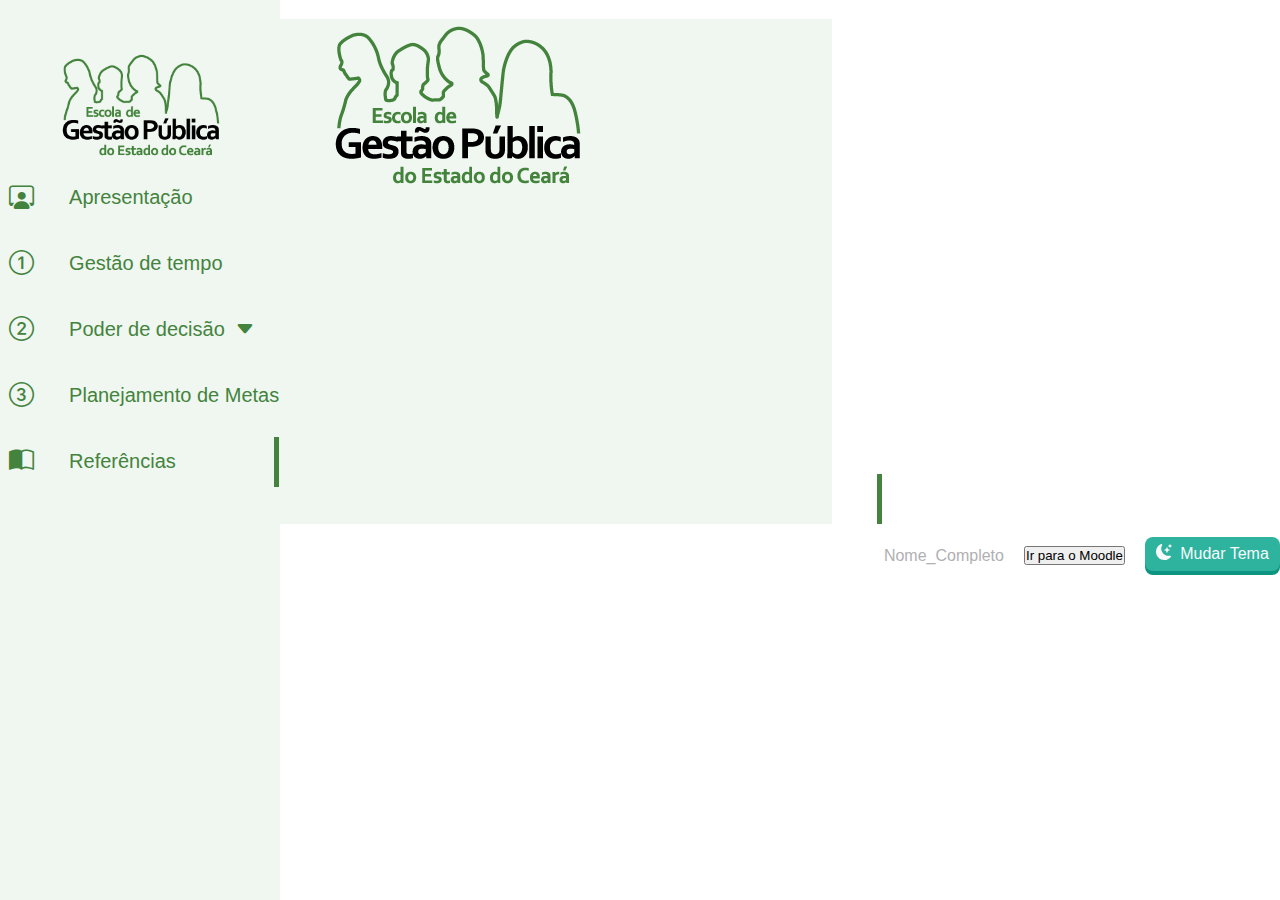
==== referencias.html @ 93b3e072 "Subindo arquivos" ====
<!DOCTYPE html>
<html lang="pt-br">

<head>
    <meta charset="UTF-8">
    <meta name="viewport" content="width=device-width, initial-scale=1.0">
    <!-- CDN DO BOOTSTRAP -->
    <link href="https://cdn.jsdelivr.net/npm/bootstrap@5.3.1/dist/css/bootstrap.min.css" rel="stylesheet"
        integrity="sha384-4bw+/aepP/YC94hEpVNVgiZdgIC5+VKNBQNGCHeKRQN+PtmoHDEXuppvnDJzQIu9" crossorigin="anonymous">
    <script src="https://cdn.jsdelivr.net/npm/bootstrap@5.3.1/dist/js/bootstrap.bundle.min.js"
        integrity="sha384-HwwvtgBNo3bZJJLYd8oVXjrBZt8cqVSpeBNS5n7C8IVInixGAoxmnlMuBnhbgrkm"
        crossorigin="anonymous"></script>
    <!-- Cdn do bootstrap icons -->
    <link rel="stylesheet" href="https://cdn.jsdelivr.net/npm/bootstrap-icons@1.10.5/font/bootstrap-icons.css">
    <!-- link do wow.js -->
    <link rel="stylesheet" href="css/animate.css">
    <!-- nosso css -->
    <link rel="stylesheet" href="css/style.css">
    <!-- link do fonte awesome  -->
    <link rel="stylesheet" href="https://cdnjs.cloudflare.com/ajax/libs/font-awesome/6.4.2/css/all.min.css">
    <!-- link do script -->
    <script src="js/script.js" defer></script>
    <!-- link do scroollrevel -->
    <script src="https://unpkg.com/scrollreveal"></script>
    <!-- Favicon -->
    <link rel="shortcut icon" href="http://ava.egp.ce.gov.br/2018/desv/logo/favicon.png" />

    <title>EGPCE | Gestão do Tempo - Módulo 02</title>
</head>

<body>

    <!-- BUTTON BACK TO TOP (JAMILLE) -->
    <div id="back_to_top">
        <div id="btn_back">
            <i id="icon_up" class="fa-solid fa-arrow-up"></i>
        </div>
    </div>

    <!-- header  -->
    <!-- coloquei um id pra chamar la no js --jayron-- -->
    <!-- parte do header -->
    <header id="navbar">

        <nav class="navbar shadow-sm" id="navmenu">
            <div class="container-fluid">

                <!-- começo feito em bootstrap -->
                <button class="btn" id="btn_menu" type="button" data-bs-toggle="offcanvas"
                    data-bs-target="#offcanvasScrolling" aria-controls="offcanvasScrolling"><i
                        class="fa-solid fa-bars fs-2"></i></button>

                <div class="offcanvas offcanvas-start w-75" data-bs-scroll="true" data-bs-backdrop="false" tabindex="-1"
                    id="offcanvasScrolling" aria-labelledby="offcanvasScrollingLabel">
                    <div class="offcanvas-header">
                        <h5 class="offcanvas-title p-3" id="offcanvasScrollingLabel"><img src="imgs/logoEGP2.png"
                                alt="logo" id="img_logo">
                        </h5>
                        <button type="button" class="btn-close" data-bs-dismiss="offcanvas" aria-label="Close"></button>
                    </div>
                    <div class="offcanvas-body">
                        <!-- fim do bootstrap -->

                        <nav class="menulateral-responsivo">
                            <ul>
                                <li class="menu">
                                    <a href="index.html">
                                        <span class="icon space"><i class="bi bi-person-workspace"></i></span>
                                        <span class="txt">Apresentação</span>
                                    </a>
                                </li>
                                <li class="menu">
                                    <a href="topico01.html">
                                        <span class="icon"><i class="bi bi-1-circle"></i>
                                        </span>
                                        <span class="txt">Gestão de Tempo</span>
                                    </a>
                                </li>

                                <button class="dropdown-btn">
                                    <li class="menu">
                                        <a>
                                            <span class="icon space"><i class="bi bi-2-circle"></i></span>
                                            <span class="txt">Poder de decisão<i
                                                    class="bi bi-caret-down-fill barra-sub"></i></span>
                                        </a>
                                    </li>
                                </button>
                                <div class="dropdown-container" id="spy">
                                    <a href="topico02.html">
                                        <i class="fa-regular fa-pen-to-square circulo"></i>Inicío</a>
                                    <a href="#item1">
                                        <i class="fa-regular fa-pen-to-square circulo"></i>Subtópico</a>

                                </div>

                                <li class="menu">
                                    <a href="topico03.html">
                                        <span class="icon"><i class="bi bi-3-circle"></i></span>
                                        <span class="txt">Planejamento de Metas</span>
                                    </a>
                                </li>
                                <li class="menu">
                                    <a href="referencias.html">
                                        <span class="icon"><i class="bi bi-book-half"></i></span>
                                        <span class="txt">Referências</span>
                                    </a>
                                </li>



                            </ul>
                        </nav>
                    </div>
                </div>

                <a class="navbar-brand"></a>
                <form class="form" role="search">
                    <a class="nav-link active nonedec me-3" aria-current="page" href="#">Nome_Completo</a>
                    <button type="button" class="btn btn-outline-success">Ir para o Moodle</button>

                    <!--BOTÃO MODO ESCURO (JAMILLE)-->
                    <div id="btn_tema">
                        <div id="icone"></div>
                        <!-- <i class="fa-solid fa-sun" style="color: #ffffff;"></i> -->
                        <div id="txtBtn"> Mudar Tema</div>
                    </div>

                </form>
            </div>
        </nav>

    </header>

    <!-- menu lateral começa aqui -->
    <nav class="menulateral shadow-lg">
        <div class="btn-expandir">
            <img src="imgs/logoEGP2.png" alt="logo" id="logo">
        </div>
        <ul>
            <li class="menu">
                <a href="index.html">
                    <span class="icon "><i class="bi bi-person-workspace"></i></span>
                    <span class="txt">Apresentação</span>
                </a>
            </li>

            <li class="menu">
                <a href="topico01.html">
                    <span class="icon "><i class="bi bi-1-circle"></i>
                    </span>
                    <span class="txt">Gestão de tempo</i></span>
                </a>
            </li>


            <button class="dropdown-btn">
                <li class="menu">
                    <a>
                        <span class="icon space"><i class="bi bi-2-circle"></i></span>
                        <span class="txt">Poder de decisão<i class="bi bi-caret-down-fill barra-sub"></i></span>
                    </a>
                </li>
            </button>
            <div class="dropdown-container" id="spy">
                <a href="topico02.html">
                    <i class="fa-regular fa-pen-to-square circulo"></i>Inicío</a>
                <a href="#item1">
                    <i class="fa-regular fa-pen-to-square circulo"></i>Subtópico</a>


            </div>

            <li class="menu">
                <a href="topico03.html">
                    <span class="icon"><i class="bi bi-3-circle"></i></span>
                    <span class="txt">Planejamento de Metas</span>
                </a>
            </li>
            <li class="menu">
                <a href="referencias.html">
                    <span class="icon"><i class="bi bi-book-half"></i></span>
                    <span class="txt">Referências</span>
                </a>
            </li>



        </ul>
    </nav>
    <!--  fim do código do menu lateral-->

    <!-- CONTEUDO INICIO -->
    <div class="all-conteudo">
        <section>
            <div class="main-content container-fluid Texto">
                <div class="row">
                    <!-- Begin row -->
                    <div class="col-md-1"></div>
                    <div class="col-md-10 col-sm-8 container-fluid">

                        <div class="page-title">

                            <h2 class="Titulo">REFERÊNCIAS</h2>

                            <br>

                            <p class="Texto"> <i class="bi bi-journals"></i> ALLEN, Steve. <strong>strong Aprenda como
                                    Einstein.</strong> 2017.

                            <p class="Texto"> <i class="bi bi-journals"></i> JONES, Ryan. <strong>Produtividade para
                                    Procrastinadores.</strong> Editora
                                Amazon, 2020.</p>

                            <p class="Texto"> <i class="bi bi-journals"></i> LAWRENCE, Steven. <strong>O poder da
                                    execução
                                    de metas.</strong> 2019.</p>

                            <p class="Texto"> <i class="bi bi-journals"></i> MOURA, Jaqueline. <strong>O poder do
                                    Não.</strong> Editora Ristretto, 2021.
                            </p>

                            <p class="Texto"><i class="bi bi-journals"></i> RIBEIRO, Haroldo. <strong> A Bíblia do 5S,
                                    da
                                    implantação à excelência:
                                    conheça a metodologia que levou empresas no Brasil a serem benchmarking mundiais em
                                    5S.</strong> Casa da Qualidade, 2006.</p>
                            <br><br>

                            <div class="border border-success m-4 p-4 text-rounded rounded rounded-lg">
                                <h5 id="txt_referencias">Pronto, <strong>Nome_completo</strong> agora você já pode fazer
                                    a
                                    avaliação do curso
                                    <strong>Gestão do Tempo</strong> Módulo 01 abaixo, Boa Sorte!
                                </h5>
                            </div>
                            <br><br>

                            <!-- Botões de navegação -->
                            <div class="text-center">
                                <a href="modulo03.html" class="btn btn-outline-success" role="button"
                                    aria-pressed="true">
                                    <i class="fa-solid fa-chevron-left"></i> Voltar </a>
                                <a href="modulo01.html" class="btn btn-outline-success" role="button"
                                    aria-pressed="true">Realizar a Atividade Avaliativa <i
                                        class="fa-solid fa-chevron-right"></i></a>
                            </div>

                            <footer>
                                <hr>
                                <div class="text-center">
                                    <p class="text">2023 EGPCE | Escola de Gestão Pública do Estado do Ceará</p>
                                    <img class="img-fluid" style="max-width: 200px;"
                                        src="https://www.egp.ce.gov.br/wp-content/uploads/sites/8/2021/06/seplag-cinza.png"
                                        alt="Logo Seplag">
                                </div>
                            </footer>

                            <div id="progress-bar"></div>
                        </div>
                    </div>
                </div>
            </div>
        </section>
    </div>



</body>

</html>
---- css/style.css ----
/* font relawey (para os conteúdos de textos dos parágrafos)  */
@import url('https://fonts.googleapis.com/css2?family=Raleway:wght@300&display=swap');

/* estilo do menu lateral (feito pelo audi) */


:root {
    --CormenuLateral: #EFF7F0;
    --CorPreto: black;
    --CorBranca: white;
    --CorVerdeClaro: #44833D;
    --CorCinzaEscuro: #b0b0b1;
    --CorCinzaMaisClaro: #ccc;
    --CorLaranjaClaroParaFonteDosaccordion: #664d03;
    /* cores do estado */


    /* modo escuro */
    --color-light-50: #f8fafc;
    --color-dark-50: #797984;
    --color-dark-100: #29292B;
    --color-dark-900: #231F20;
    --color-green: #44833D;
    --color-ciano: #2db39e;
    --color-ciano2: rgb(14, 149, 129);

    /* modo escuro - accordion*/
    --RoxoEscuroImportante: #6022AF;
    --RoxoClaroImportante: #E7D7F5;

    --VermelhoEscuroFiqueAtento: #570000;
    --VermelhoClaroFiqueAtento: #FAD3D3;

    --VerdeEscuroReflita: #123901;
    --VerdeClaroReflita: #C2D4BB;

    --RosaEscuroExemplo: #96005C;
    --RosaClaroExemplo: #FFCCEB;

    --AzulEscuroSaibaMais: #022492;
    --AzulClaroSaibaMais: #C6CAFF;


    /* cor dos accordions */
    --CorAccordionImportante: #f18519;
    --CorAccordionImportanteMaisClaro: #ff7f0033;


    /* cor dos accordions */
    --CorAccordionImportante: #f18519;
    --CorAccordionImportanteMaisClaro: #ff7f0033;
    /* fontes */
    --FonteArial: Arial, Helvetica, sans-serif;
    --FonteRaleway: 'Raleway', sans-serif;
    --FonteVerdana: Verdana, Geneva, Tahoma, sans-serif;
    /*  */
}

* {
    margin: 0;
    padding: 0;
    box-sizing: border-box;
    font-family: Arial, Helvetica, sans-serif;
    transition: 0.1s;
}

body {
    margin: 0;
    background-color: var(--white);
    max-width: 100%; 
    overflow-x: hidden;
}


/* img logo da egp */
#logo {

    width: 60px;
    height: auto;
    margin-bottom: 10px;
    transition: all 0.3s;
}

.menulateral:hover #logo {
    width: 160px;
    height: auto;
    margin-top: 10px;
    margin-left: 3rem;
}

/* fim do estilo da img */

.menulateral {
    width: 80px;
    height: 100%;
    background-color: #EFF7F0;
    padding: 40px 0px 40px 1%;
    position: fixed;
    top: 0;
    left: 0;

    overflow: hidden;

    transition: 0.1s;
    z-index: 999;


}


/* aqui eu defini algumas propriedades que "ajudam" o header a ficar animado --jayron-- */

#navbar {
    position: fixed;
    top: 0;
    width: 100%;
    box-sizing: border-box;
    background-color: #ffffff;
    z-index: 4;
    /* box-shadow: 0px 0px 5px 0px rgba(0, 0, 0, 0.39); */
}

/* até aqui \o/ --jayron-- */

ul {
    /* height: 100%; */
    list-style: none;

}

[data-theme="dark"] ul li.menu a {
    color: var(--color-light-50);
}

ul li.menu a {
    color: #44833D;
    text-decoration: none;
    font-size: 20px;
    padding: 20px 0%;
    display: flex;
    align-items: center;
    margin-bottom: 1rem;
    cursor: pointer;
    transition: 0.4s;
    height: 50px;
    width: 100%;
}
 .menulateral ul{
    padding-left: 0px !important;
    width: 105% !important;
    position: relative;
    right: 5.2%;
    
 }


ul li.menu a .txt {
    margin-left: 2.2rem;
}

ul li.menu a {
   padding-left: 20px;
}

ul li.menu a .icon>i {
    font-size: 25px;
    margin-left: -10px;
}

ul li.menu a:hover {
    color: #ffff;
    background-color: #1a9c60;
    
}


[data-theme="dark"] ul li.menu a:hover {
    background-color: #3be3e2;
  }

    /* (transition) no CONTEÚDO PRINCIPAL  */
.all-conteudo{
    transition: 0.5s;
}
.menulateral:hover~.all-conteudo{
    margin-left:100px ;
}

.menulateral:hover {
    width: 280px;
    z-index: 6;
}


/* ESTILO DO MENU RESPONSIVO */

.offcanvas{
    max-width: 65%;
    padding-left: 0 !important;
        margin-left: 0 !important;
        background-color: var(--CormenuLateral);
}

/* LOGO EGP RESPONSIVO */

.offcanvas-header h5 > img{

    position: relative;
    left: 40%;
}

/* ESTILO BOTÃO FECHAR */
 .offcanvas-header > .btn-close{
    position: relative;
    bottom: 30%;
    color: #198754 !important;

}


/* MENU LATERAL RESPONSIVO CONTEÚDO */
.offcanvas-body > .menulateral-responsivo > ul{
        width: 112% !important;
        padding-left: 1px !important;
        margin-left: 0 !important;
        position: relative;
        right: 6%;
}


.dropdown-btn {
    text-decoration: none;
    color: #44833D;
    display: block;
    border: none;
    background: none;
    width: 100%;
    cursor: pointer;
    outline: none;
  }
  .dropdown-btn:hover{
    color: #ffffff;
  }
  .dropdown-container {
    display: none;
  }
  .dropdown-container a{
    display: flex;
    justify-content: flex-start;
    text-decoration: none;
    color: #44833D;
    width: 100%;
    font-size: 20px;
    margin-bottom: 0.7rem;
    cursor: pointer;
    position: relative;
    left: 35%;
  }
  [data-theme="dark"] .dropdown-container a{
    color: white;
  }
  .dropdown-container a:hover{
    margin-left: 10px;
  }
  .circulo{
    margin-right: 45px;
    margin-left: -15px;
  }

  .barra-sub{
    margin-left: 10px;

  }


[data-theme="dark"] ul li.menu a:hover {
    color: rgb(0, 0, 0);
}






ul li.menu a.ativo {
    border-right: 5px solid #44833D;
}

[data-theme="dark"] ul li.menu a.ativo {
    border-right: 5px solid #1ab6b6;
}




[data-theme="dark"] .dropdown-toggle {
    color: white;
}

[data-theme="dark"] .dropdown-toggle:hover {
    color: rgb(192, 185, 185);
}





/* fim do estilo do menu lateral */
/* estilos gerais */

[data-theme="dark"] .btn {
    color: var(--color-light-50);
    border: 1px solid white;
}

[data-theme="dark"] .btn:hover {
    border: 1px solid #198754;
    transition: 0.2s;
}


.nonedec {
    text-decoration: none;
    color: #b0b0b1;
    margin-left: 10px;
}

[data-theme="dark"] .nonedec:hover {
    color: #98989b;
}



.nav {
    box-shadow: 0px 0px 5px 0px rgba(0, 0, 0, 0.39);

}

.btn {
    transition: 0.5s;

}

/* estilo do container de apresentação */

h2 {
    margin-left: 5px;
    padding-bottom: 10px;
    border-bottom: 1px solid #ccc;
    color: #44833D;
    font-weight: bolder;
}


/* estilo do conteudo da primeira pagina */

hr {
    margin-left: 5px;
}

.main-content {
    padding: 100px 50px 50px;
}

.main-content p {
    font-size: 20px;
    font-family: var(--FonteRaleway);
    margin-left: 5px;
}

.main-content .FonteMenor {
    font-size: 0.9rem;
    font-family: var(--FonteArial);
    margin-top: 0.2rem;
}

.main-content>#FonteFigura p {
    font-family: Arial, Helvetica, sans-serif;
    font-size: -100px;
}




/* estilo do iframe */
/* iframe {
    display: flex;
    justify-content: center;
    margin: auto;

} */

.dropdown-menu {
    background-color: var(--color-green);
    color: white;
    transition: 0.5s;
    width: 80%;
    margin-right: -2rem !important;
    margin-left: 2rem !important;
    position: fixed;


}


[data-theme="dark"] .dropdown-menu {
    background-color: var(--color-ciano);
}




/* estilo do accordion */

.container {
    min-height: 20vh;
    position: relative;
    display: flex;
    justify-content: center;
    font-family: 'Raleway' !important;
    margin-bottom: 2rem;

    cursor: pointer;
}

.accordion {
    width: 1000px;
    /*define o tamanho do acordeon*/
    margin: 40px 10px 0px 10px;
    /*coloquei o top só para tirar lá de cima e nas laterais para no reponsivo não grudar na tela*/
}

.accordion #content .caixaprincipal {
    text-decoration: none;
    display: block;
    padding: 10px 20px;
    /*linha de baixo da caixa principal*/
    font-size: 1.4em;
    padding-left: 1rem;
    border-radius: 7px 7px 0px 0px;
}

.div_teste {
    display: flex;
    flex-wrap: nowrap;
    align-items: center;
    justify-content: space-between;
}

.txt-aviso {
    display: block;

    padding: 10px;
    display: flex;
    justify-content: center;
}

/* Inicialmente, oculta .txt-caixasecundaria */
.accordion-content .txt-caixasecundaria {
    display: none;
}

/* CORES DOS DIFERENTES DOS ACCORDIONS */


/* CAIXA IMPORTANTE */
.accordion #content .caixaprincipal#tituloimportante {
    background-color: #f18519;
    /*cor da caixa principal importante*/
    color: #fffffee0;
    /*cor da palavra na caixa principal*/
}

[data-theme="dark"] .accordion #content .caixaprincipal#tituloimportante {
    background-color: var(--RoxoEscuroImportante);
    color: var(--color-light-50);
}

[data-theme="dark"] #importante {
    background-color: var(--RoxoClaroImportante);
    color: black;
}

[data-theme="dark"] #importante p {
    color: #040504;
}

#importante {
    background-color: #edb00929;
}

/* CAIXA FIQUE ATENTO */
.accordion #content .caixaprincipal#titulofiqueatento {
    background-color: #edb009;
    /*cor da caixa principal fique atento*/
    color: #ffffffe0;
}

[data-theme="dark"] .accordion #content .caixaprincipal#titulofiqueatento {
    background-color: var(--VermelhoEscuroFiqueAtento);
    color: var(--color-light-50);
}

[data-theme="dark"] #fiqueatento {
    background-color: var(--VermelhoClaroFiqueAtento);
    /*cor da caixa secundaria fique atento */
}

[data-theme="dark"] #fiqueatento p {
    color: #040504;
}

#fiqueatento {
    background-color: #edb00929;
}

/* CAIXA REFLITA */
[data-theme="dark"] .accordion #content .caixaprincipal#tituloreflita {
    background-color: var(--VerdeEscuroReflita);
    color: var(--color-light-50);
}

.accordion #content .caixaprincipal#tituloreflita {
    background-color: #3be3e2;
    /*cor da caixa principal reflita*/
    color: #feffffe0;
}

[data-theme="dark"] #reflita {
    background-color: var(--VerdeClaroReflita);
    /*cor da caixa secundaria reflita */
}

[data-theme="dark"] #reflita p {
    color: #040504;
}

#reflita {
    background-color: #3be3e229;
}

/* CAIXA EXEMPLO */
[data-theme="dark"] .accordion #content .caixaprincipal#tituloexemplo {
    background-color: var(--RosaEscuroExemplo);
    color: var(--color-light-50);
}

.accordion #content .caixaprincipal#tituloexemplo {
    background-color: #49d199;
    /*cor da caixa principal reflita*/
    color: #ffffffe0;
}

.accordion-content,
#exemplo {
    background-color: #49d19929;
    /*cor da caixa secundaria importante */
}

[data-theme="dark"] #exemplo {
    background-color: var(--RosaClaroExemplo);
    /*cor da caixa secundaria reflita */
}

[data-theme="dark"] #exemplo p {
    color: #040504;
}


/* CAIXA SAIBA MAIS */
[data-theme="dark"] .accordion #content .caixaprincipal#tituloSaibaMais {
    background-color: var(--AzulEscuroSaibaMais);
    color: var(--color-light-50);
}

.accordion #content .caixaprincipal#tituloSaibaMais {
    background-color: #3be3e2;
    /*cor da caixa principal reflita*/
    color: #ffffffe0;
}

[data-theme="dark"] #saibamais {
    background-color: var(--AzulClaroSaibaMais);
}

#saibamais {
    background-color: #d8f6fa;
    /*cor da caixa secundaria importante */
}

.accordion #content .caixaprincipal#tituloexemplo {
    background-color: #49d199;
    /*cor da caixa principal reflita*/
    color: #ffffffdc;
}

[data-theme="dark"] #saibamais {
    background-color: var(--AzulClaroSaibaMais);
    /*cor da caixa secundaria reflita */
}

[data-theme="dark"] #saibamais p {
    color: #040504;
}



/* estilo do pointer dos accordion */

.accordion-content {



    /* Separei os paddings laterais para não gerar estranheza nas transições */
    padding-left: 20px;
    padding-right: 20px;


    background-color: #ff7f0033;
    border: none;
    /*linha de baixo da caixa principal*/
    margin-bottom: 0;
    border-radius: 0px 0px 7px 7px;

    /* Para esse tipo de transição suave, é melhor usar height do que display,
  porém não sei pq diabos o height não funcionou direito com o atributo visibility
  então usei max-height e deu basicamente num resultado melhor*/
    /* max-height: 0; */
    /* Defini que atributos deveriam ser alterados mais suavemente 
  (note que especifiquei os paddings verticais, novamente para não chegar um efeito estranho) */
    transition: height 0.5s, max-height 0.5s, padding-bottom 0.5s, padding-top 0.5s;

}

/* .accordion-content>p {
    font-size: 10px;
} */

.accordion-content * {
    /* isso aqui foi importante colocar pq, como não estou display,
o estado inicial de height 0 manteria o texto aparecendo */
    /* visibility: hidden; */
    /* transição aqui para o texto não sumir/aparecer antes da caixa diminuir/aumentar*/
    transition: 0.1s;
}

.accordion #content .caixaprincipal:hover~.accordion-content {

    /* 
  novamente: não tenho ideia pq não funcionou direito com o
  height, mas normalmente você colocaria height 0 ao invés de max-height 0
  e height auto aqui, no lugar de max-height 1000
  🤨🤨🤨

  não precisa necessariamente ser 1000, qualquer número quando o suficiente para
  não limitar o tamanho que você quer já está otimo
  */
    max-height: 1000px;

    /* esse padding aqui poderia ser substituido por padding-bottom 20 e padding-top 20, porem assim fica com menos uma linha*/
    padding: 20px;

}

.accordion #content .caixaprincipal:hover~.accordion-content * {
    visibility: visible;
    /* font-size: 20px; */
}

/* Quando hover na .caixaprincipal, exibe .txt-aviso e oculta .txt-caixasecundaria */
.accordion #content .caixaprincipal:hover~.accordion-content .txt-aviso {
    display: none;
}

/* Quando hover na .caixaprincipal, exibe .txt-caixasecundaria e oculta .txt-aviso */
.accordion #content .caixaprincipal:hover~.accordion-content .txt-caixasecundaria {
    display: block;
}
/* Para quando hover no accordion-content tbm ocorrer a transição */
.accordion-content:hover .txt-caixasecundaria {
    display: block;
}
.accordion-content:hover .txt-aviso{
    display: none;
}
.accordion-content:hover {

    max-height: 1000px;
    
    padding: 20px;

}
@media (max-width: 800px) {
    .accordion-content * {
        visibility: visible;
    }

    .accordion-content {
        max-height: none;
        padding: 20px;
        visibility: visible;
        transition: none;
    }

    .accordion a:hover~.accordion-content * {
        visibility: visible;
    }
    .txt-aviso {
        display: none;
    }
    .accordion-content .txt-caixasecundaria {
        display: block;
    }
    #icon-pointer{
        display: none;
    }

    ul li.menu a .txt {
        margin-left: 2.5rem;
    }
}


/* estilo da tabela */
.table {
    font-weight: lighter;
    font-size: 1.2rem;
}

/* estilo da pagina do primeiro modulo */
.bd-callout {
    border: 1px solid #cccccc9a;
    border-left: 5px solid #44833D;
    border-radius: 7px;
    padding: 1.5rem;
}

#progress-bar {
    position: fixed;
    bottom: 0;
    left: 0;
    height: 10px;
    background: linear-gradient(90deg, rgba(43, 92, 16, 1) 0%, rgba(87, 181, 36, 1) 100%);
    transition: width 0.5s ease-out;
    z-index: 5;
}

[data-theme="dark"] #progress-bar {
    background: var(--color-ciano);
}


footer {
    margin-bottom: 15px;
}

.text-center .text {
    color: #b0b0b1;
    font-family: Arial, Helvetica, sans-serif;
}

/* ----------------------menu lateral responsivo --jayron-- ------------------------- */
@media (min-width: 601px) {

    .offcanvas.hiding,
    .offcanvas.show,
    .offcanvas.showing {
        visibility: hidden;
        display: none;
    }
}

@media (max-width: 600px) {
    .menulateral {
        display: none;
        color: rgb(39, 79, 35);
    }

    .nav-link {
        display: none;
    }




    #img_logo {
        width: 150px;
    }
}

form {
    display: flex;
    align-items: center;
    justify-content: flex-end;
    gap: 20px;

}

@media (max-width: 386px) {
    #moodle {
        display: none;
        visibility: hidden;
    }
}

/*BOTÃO DO MODO ESCURO (JAMILLE)*/
#btn_tema {
    display: flex;
    align-items: center;
    justify-content: center;
    gap: 8px;
    background-color: var(--color-ciano);
    color: var(--color-light-50);
    border-radius: 8px;
    width: 135px;
    height: 34px;
    cursor: pointer;
    box-shadow: 0px 4px 0px var(--color-ciano2);
    transition: all 75ms ease-in-out;
    margin-top: -3px;
}

#btn_tema:active {
    transform: translateY(0.6px);
    box-shadow: 0px 0px 0px var(--color-ciano2);
}

/*CONFIGURAÇÃO DE ALGUNS ELEMENTOS NO MODO ESCURO (JAMILLE)*/

[data-theme="dark"] #btn_menu .fa-solid {
    color: var(--color-light-50);
}

#btn_menu .fa-solid {
    color: #274f23;
}

[data-theme="dark"] {
    --white: #29292B;
    --black: #fff;
}

[data-theme="dark"] #txt_final {
    color: var(--color-light-50);
}

#txt_final {
    color: black;
}

[data-theme="dark"] .offcanvas-body {
    background-color: var(--color-dark-900);
}


[data-theme="dark"] .offcanvas-header {
    background-color: var(--color-dark-900);
}

[data-theme="dark"] .menulateral {
    background-color: var(--color-dark-900);
}

[data-theme="dark"] #navbar {
    background-color: var(--color-dark-100);
}

[data-theme="dark"] p {
    color: var(--color-light-50);
}

[data-theme="dark"] .none {
    color: var(--color-light-50);
}

[data-theme="dark"] h2,
.Titulo {
    color: var(--color-light-50);
}

h2,
.Titulo {
    color: var(--color-green);
}

.none {
    color: #040504;
}

[data-theme="dark"] .none1 {
    color: var(--color-light-50);
}

.none1 {
    color: #040504;
}

[data-theme="dark"] #txt_referencias {
    color: var(--color-light-50);
}

/* MODAL MODO ESCURO (Audi)*/
/* [data-theme="dark"] .modal-content{
    background-color: rgb(51, 51, 51);
} */

/* BOTÃO CLOSE MENU RESPONSIVO (Audi)*/
[data-theme="dark"] .btn-close {
    filter: invert(1) grayscale(100%) brightness(200%);

}

/*FIM DA CONFIGURAÇÃO DO MODO ESCURO (JAMILLE)*/

/* EFEITO DE ZOOM NA IMAGEM ADAPTADO (AUDI) */
.zoom {
    overflow: hidden;
    max-width: 500px;
    position: relative;
    margin-left: auto;
    margin-right: auto;
}

.zoom img {
    max-width: 100%;
    transition: all 0.3s;
    -moz-transition: all 0.3s;
    -webkit-transition: all 0.3s;
}

.zoom:hover img {
    transform: scale(1.2);
    -moz-transform: scale(1.2);
    -webkit-transform: scale(1.2);
}



/* começo da questão de fixação */


/* header da questão de fixação */
#base {
    /* margin-left: 10%;
    margin-top: 10px; */
    display: flex;
    justify-content: center;
    margin-left: 5%;
    margin-right: 5%;
    margin-bottom: 30px;

}


#puzzle {
    padding-right: 8px;
    display: flex;
    justify-content: center;
    align-items: center;
    color: #505050;
}

/* [data-theme="dark"] #puzzle{
    color: white;
} */


#titulo {
    font-weight: bolder;
    font-size: 30px;
    color: rgb(80, 80, 80);

}

/* [data-theme="dark"] #titulo{
    color: white;
} */

.accordion-button {
    background-color: #3ce4cb;
    --bs-accordion-active-bg: #3ce4cb;
    --bs-accordion-btn-icon-bg: var(--white);
}

.accordion-button::after {
    color: white;
}

/* [data-theme="dark"] .accordion-button::after{
    color: white;
} */


/* [data-theme="dark"] .accordion-button{
    background-color: var(--RoxoEscuroImportante);
} */

/* começo da questão */

#pergunta-principal {
    /* margin-top: 30px; */
    color: rgb(80, 80, 80);
    border-radius: 10px;
    display: flex;
    text-align: center;
    font-size: 25px;
    margin-bottom: 20px;
    margin-top: 10px;
}

/* botão com respostas */

#botao-resposta {
    margin-right: 10px;
    margin-top: 10px;
    margin-bottom: 20px;
    background-color: #3ce4cb;
    font-weight: bold;
    font-size: 15px;
    color: rgb(80, 80, 80);
    padding: 10px 20px;
    border-radius: 20px;

}

/* [data-theme="dark"] #botao-resposta{
    background-color: var(--RoxoEscuroImportante);
    color: white;
   
} */

#grupo-botao {
    display: grid;
    justify-content: center;
}

#botao-resposta:hover {
    background-color: #33beaa;

}

/* [data-theme="dark"] #botao-resposta:hover{
    background-color: #49158d;
} */


#titulo:focus {
    box-shadow: 0 0 0 0;
    outline: 0;
}

.accordion-body {
    background-color: rgb(196, 255, 252);
    border-top: none;
    border-bottom-left-radius: 20px;
    border-bottom-right-radius: 20px;
    display: flex;
    justify-content: center;
    padding-left: 30px;
    margin-left: 5px;
    border: none;
}

/* [data-theme="dark"] .accordion-body{
    background-color: var(--RoxoClaroImportante);
} */

h2.accordion-header {
    padding-bottom: 0px;
    border: none;

}

.accordion-item {
    border: none;
}

[data-theme="dark"] .accordion-item {
    background-color: var(--color-dark-100);
}

/* modal após resposta do usuário */
img#imagem-acerto {
    width: 450px;
    height: 250px;
}

img#imagem-erro {
    width: 450px;
    height: 250px;
}

.imagem {
    text-align: center;
    margin-top: -50px;
}

/* header com botao de fechar */
#botao-fechar {
    justify-content: flex-end;
    display: flex;
    position: relative;
    z-index: 5;
}

#header-modal {
    border-bottom: none;
}

/* fim do modal */


/* BUTTON BACK TO TOP (JAMILLE) */
#back_to_top {
    position: fixed;
    z-index: 2;
    color: black;
    bottom: 40px;
    right: 30px;
    height: 48px;
    width: 48px;
    display: grid;
    place-items: center;
    border-radius: 50%;
    box-shadow: 0 0 10px rgba(0, 0, 0, 0.2);
    cursor: pointer;
    font-size: 1.1rem;
    transition: .4s all;
}


#back_to_top #btn_back #icon_up:hover {
    transform: translateY(-3px);
}

#btn_back {
    display: block;
    height: calc(100% - 12px);
    width: calc(100% - 12px);
    background-color: white;
    border-radius: 50%;
    display: grid;
    place-items: center;
}

.Texto{
    cursor: default;
}
.Texto:hover{
margin-left: 10px;

}
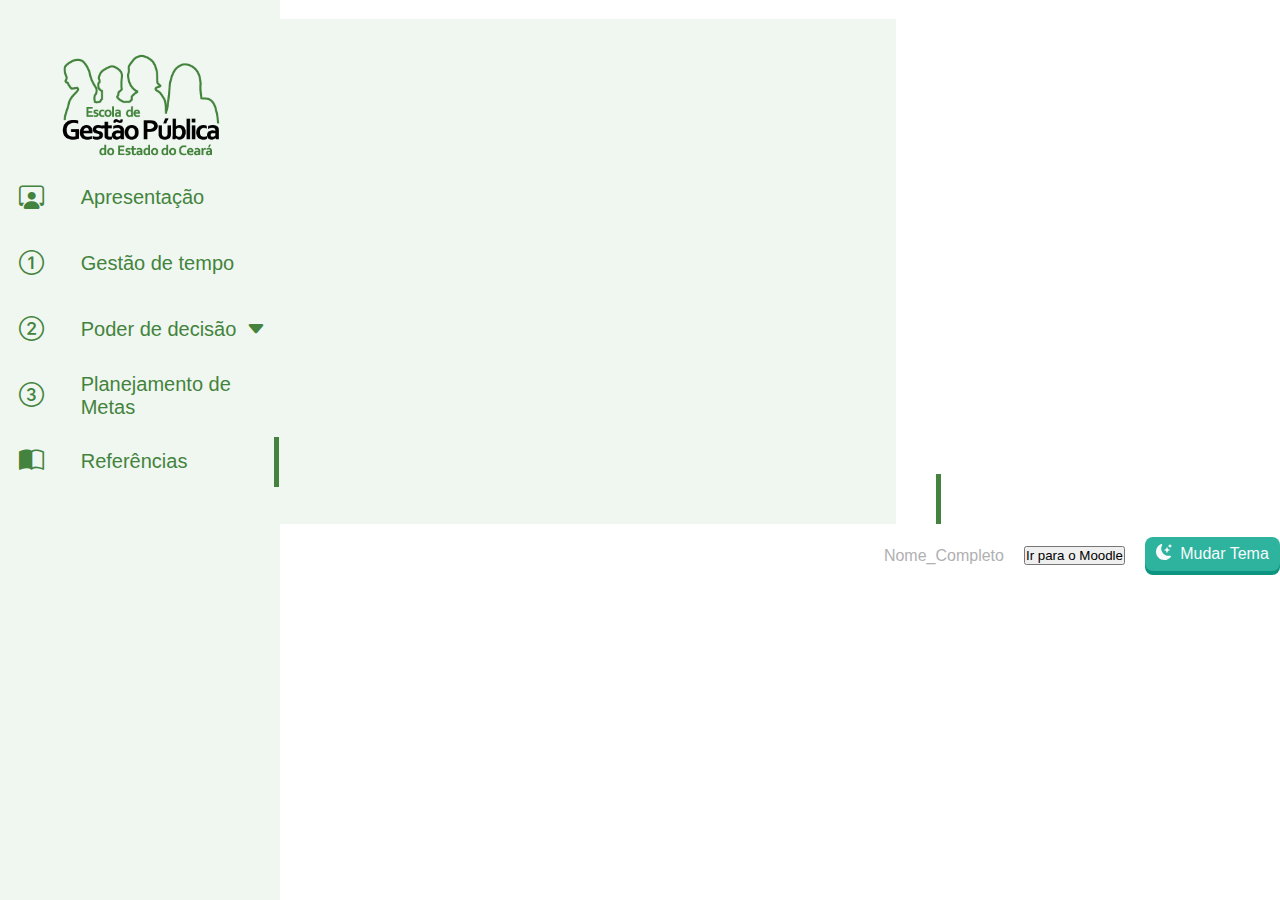
==== commit a70111d3: "quinto commit, mudando o header para nav" ====
--- a/referencias.html
+++ b/referencias.html
@@ -37,100 +37,99 @@
         </div>
     </div>
 
-    <!-- header  -->
+    <!-- NAV  -->
     <!-- coloquei um id pra chamar la no js --jayron-- -->
-    <!-- parte do header -->
-    <header id="navbar">
-
-        <nav class="navbar shadow-sm" id="navmenu">
-            <div class="container-fluid">
-
-                <!-- começo feito em bootstrap -->
-                <button class="btn" id="btn_menu" type="button" data-bs-toggle="offcanvas"
-                    data-bs-target="#offcanvasScrolling" aria-controls="offcanvasScrolling"><i
-                        class="fa-solid fa-bars fs-2"></i></button>
-
-                <div class="offcanvas offcanvas-start w-75" data-bs-scroll="true" data-bs-backdrop="false" tabindex="-1"
-                    id="offcanvasScrolling" aria-labelledby="offcanvasScrollingLabel">
-                    <div class="offcanvas-header">
-                        <h5 class="offcanvas-title p-3" id="offcanvasScrollingLabel"><img src="imgs/logoEGP2.png"
-                                alt="logo" id="img_logo">
-                        </h5>
-                        <button type="button" class="btn-close" data-bs-dismiss="offcanvas" aria-label="Close"></button>
-                    </div>
-                    <div class="offcanvas-body">
-                        <!-- fim do bootstrap -->
-
-                        <nav class="menulateral-responsivo">
-                            <ul>
+    <nav class="navbar shadow-sm" id="navmenu">
+        <div class="container-fluid">
+
+            <!-- RESPONSIVIDADE -->
+
+            <!-- MENU HAMBURGUER -->
+            <button class="btn" id="btn_menu" type="button" data-bs-toggle="offcanvas"
+                data-bs-target="#offcanvasScrolling" aria-controls="offcanvasScrolling"><i
+                    class="fa-solid fa-bars fs-2"></i></button>
+            <!-- FIM DO MENU HAMBURGUER -->
+
+            <div class="offcanvas offcanvas-start" data-bs-scroll="true" data-bs-backdrop="false" tabindex="-1"
+                id="offcanvasScrolling" aria-labelledby="offcanvasScrollingLabel">
+                <div class="offcanvas-header text-center">
+                    <h5 class="offcanvas-title " id="offcanvasScrollingLabel"><img src="imgs/logoEGP2.png" alt="logo"
+                            id="img_logo">
+                    </h5>
+                    <button type="button" class="btn-close" id="close" data-bs-dismiss="offcanvas"
+                        aria-label="Close"></button>
+                </div>
+                <div class="offcanvas-body">
+
+                    <!-- CONTEÚDO DO MENU LATERAL RESPONSIVO -->
+                    <nav class="menulateral-responsivo">
+                        <ul>
+                            <li class="menu">
+                                <a href="index.html">
+                                    <span class="icon space"><i class="bi bi-person-workspace"></i></span>
+                                    <span class="txt">Apresentação</span>
+                                </a>
+                            </li>
+                            <li class="menu">
+                                <a href="topico01.html">
+                                    <span class="icon"><i class="bi bi-1-circle"></i>
+                                    </span>
+                                    <span class="txt">Gestão de tempo</span>
+                                </a>
+                            </li>
+
+                            <button class="dropdown-btn">
                                 <li class="menu">
-                                    <a href="index.html">
-                                        <span class="icon space"><i class="bi bi-person-workspace"></i></span>
-                                        <span class="txt">Apresentação</span>
+                                    <a>
+                                        <span class="icon space"><i class="bi bi-2-circle"></i></span>
+                                        <span class="txt">Poder de decisão<i
+                                                class="bi bi-caret-down-fill barra-sub"></i></span>
                                     </a>
                                 </li>
-                                <li class="menu">
-                                    <a href="topico01.html">
-                                        <span class="icon"><i class="bi bi-1-circle"></i>
-                                        </span>
-                                        <span class="txt">Gestão de Tempo</span>
-                                    </a>
-                                </li>
-
-                                <button class="dropdown-btn">
-                                    <li class="menu">
-                                        <a>
-                                            <span class="icon space"><i class="bi bi-2-circle"></i></span>
-                                            <span class="txt">Poder de decisão<i
-                                                    class="bi bi-caret-down-fill barra-sub"></i></span>
-                                        </a>
-                                    </li>
-                                </button>
-                                <div class="dropdown-container" id="spy">
-                                    <a href="topico02.html">
-                                        <i class="fa-regular fa-pen-to-square circulo"></i>Inicío</a>
-                                    <a href="#item1">
-                                        <i class="fa-regular fa-pen-to-square circulo"></i>Subtópico</a>
-
-                                </div>
-
-                                <li class="menu">
-                                    <a href="topico03.html">
-                                        <span class="icon"><i class="bi bi-3-circle"></i></span>
-                                        <span class="txt">Planejamento de Metas</span>
-                                    </a>
-                                </li>
-                                <li class="menu">
-                                    <a href="referencias.html">
-                                        <span class="icon"><i class="bi bi-book-half"></i></span>
-                                        <span class="txt">Referências</span>
-                                    </a>
-                                </li>
-
-
-
-                            </ul>
-                        </nav>
-                    </div>
-                </div>
-
-                <a class="navbar-brand"></a>
-                <form class="form" role="search">
-                    <a class="nav-link active nonedec me-3" aria-current="page" href="#">Nome_Completo</a>
-                    <button type="button" class="btn btn-outline-success">Ir para o Moodle</button>
-
-                    <!--BOTÃO MODO ESCURO (JAMILLE)-->
-                    <div id="btn_tema">
-                        <div id="icone"></div>
-                        <!-- <i class="fa-solid fa-sun" style="color: #ffffff;"></i> -->
-                        <div id="txtBtn"> Mudar Tema</div>
-                    </div>
-
-                </form>
+                            </button>
+                            <div class="dropdown-container" id="spy">
+                                <a href="topico02.html">
+                                    <i class="fa-regular fa-pen-to-square circulo"></i>Inicío</a>
+                                <a href="#item1">
+                                    <i class="fa-regular fa-pen-to-square circulo"></i>Subtópico</a>
+
+                            </div>
+
+                            <li class="menu">
+                                <a href="topico03.html">
+                                    <span class="icon"><i class="bi bi-3-circle"></i></span>
+                                    <span class="txt">Planejamento de Metas</span>
+                                </a>
+                            </li>
+                            <li class="menu">
+                                <a href="referencias.html">
+                                    <span class="icon"><i class="bi bi-book-half"></i></span>
+                                    <span class="txt">Referências</span>
+                                </a>
+                            </li>
+                        </ul>
+                    </nav>
+                </div>
             </div>
-        </nav>
-
-    </header>
+            <!-- FIM DA RESPONSIVIDADE -->
+
+            <!-- CONTEÚDO DA NAV -->
+            <a class="navbar-brand"></a>
+            <form class="form" role="search">
+                <a class="nav-link active nonedec me-3" aria-current="page" href="#">Nome_Completo</a>
+
+                <button type="button" class="btn btn-outline-success" id="moodle">Ir para o Moodle</button>
+
+                <!--BOTÃO MODO ESCURO (JAMILLE)-->
+                <div id="btn_tema">
+                    <div id="icone"></div>
+                    <!-- <i class="fa-solid fa-sun" style="color: #ffffff;"></i> -->
+                    <div id="txtBtn"> Mudar Tema</div>
+                </div>
+            </form>
+        </div>
+    </nav>
+    <!-- FIM DA NAV -->
 
     <!-- menu lateral começa aqui -->
     <nav class="menulateral shadow-lg">
--- a/css/style.css
+++ b/css/style.css
@@ -110,7 +110,7 @@
 
 /* aqui eu defini algumas propriedades que "ajudam" o header a ficar animado --jayron-- */
 
-#navbar {
+#navmenu {
     position: fixed;
     top: 0;
     width: 100%;
@@ -155,7 +155,8 @@
 
 
 ul li.menu a .txt {
-    margin-left: 2.2rem;
+    margin-left: 2.3rem;
+
 }
 
 ul li.menu a {
@@ -163,8 +164,7 @@
 }
 
 ul li.menu a .icon>i {
-    font-size: 25px;
-    margin-left: -10px;
+    font-size: 25px;   
 }
 
 ul li.menu a:hover {
@@ -173,7 +173,6 @@
     
 }
 
-
 [data-theme="dark"] ul li.menu a:hover {
     background-color: #3be3e2;
   }
@@ -186,6 +185,7 @@
     margin-left:100px ;
 }
 
+
 .menulateral:hover {
     width: 280px;
     z-index: 6;
@@ -195,7 +195,7 @@
 /* ESTILO DO MENU RESPONSIVO */
 
 .offcanvas{
-    max-width: 65%;
+    max-width: 70%;
     padding-left: 0 !important;
         margin-left: 0 !important;
         background-color: var(--CormenuLateral);
@@ -204,9 +204,9 @@
 /* LOGO EGP RESPONSIVO */
 
 .offcanvas-header h5 > img{
-
-    position: relative;
-    left: 40%;
+  position: relative;
+  left: 2em;
+    
 }
 
 /* ESTILO BOTÃO FECHAR */
@@ -220,7 +220,7 @@
 
 /* MENU LATERAL RESPONSIVO CONTEÚDO */
 .offcanvas-body > .menulateral-responsivo > ul{
-        width: 112% !important;
+        width: 111% !important;
         padding-left: 1px !important;
         margin-left: 0 !important;
         position: relative;
@@ -379,17 +379,6 @@
     font-size: -100px;
 }
 
-
-
-
-/* estilo do iframe */
-/* iframe {
-    display: flex;
-    justify-content: center;
-    margin: auto;
-
-} */
-
 .dropdown-menu {
     background-color: var(--color-green);
     color: white;
@@ -402,13 +391,9 @@
 
 }
 
-
 [data-theme="dark"] .dropdown-menu {
     background-color: var(--color-ciano);
 }
-
-
-
 
 /* estilo do accordion */
 
@@ -861,7 +846,7 @@
     background-color: var(--color-dark-900);
 }
 
-[data-theme="dark"] #navbar {
+[data-theme="dark"] #navmenu {
     background-color: var(--color-dark-100);
 }
 
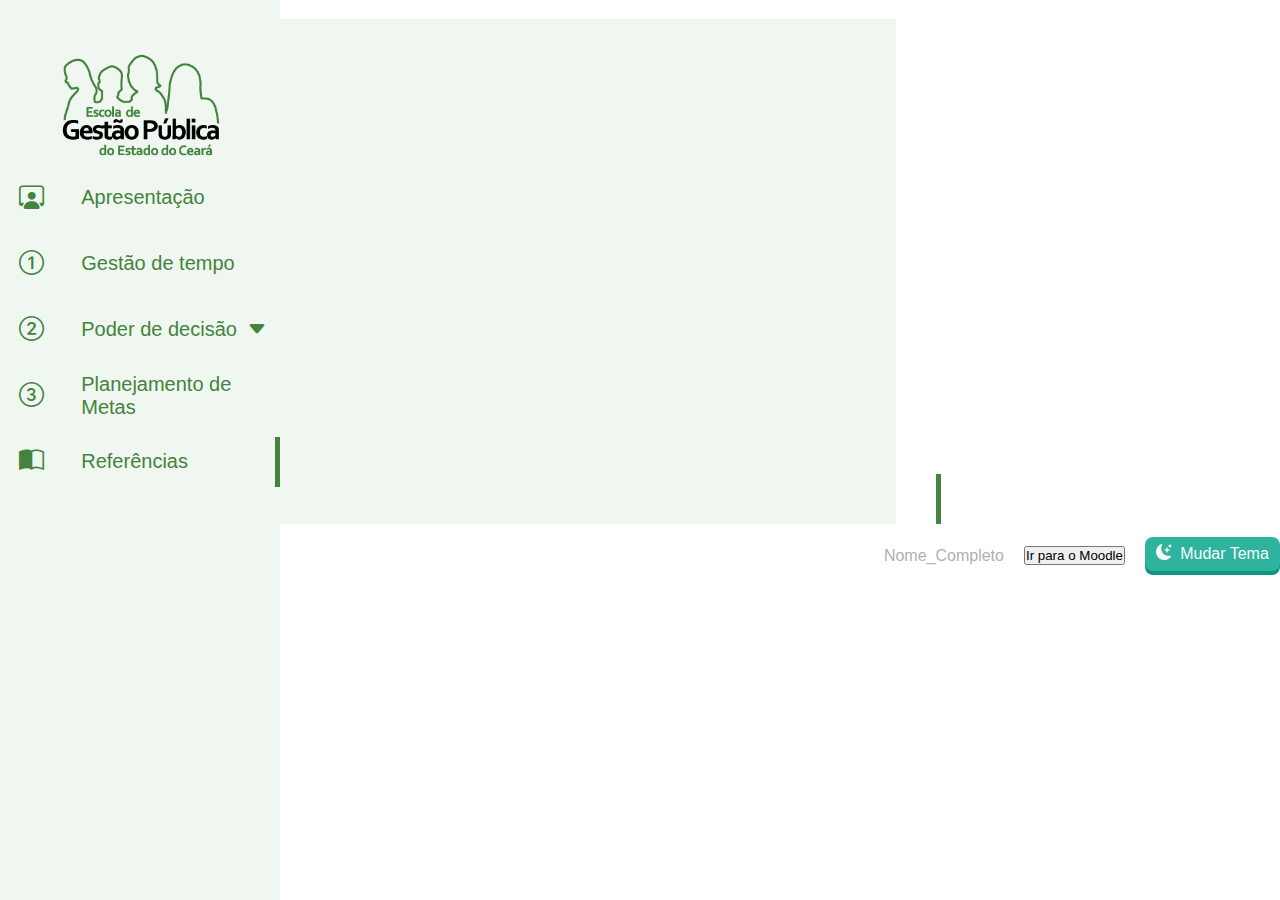
==== commit 37c1e415: "Prontinho" ====
--- a/referencias.html
+++ b/referencias.html
@@ -192,7 +192,7 @@
     <!-- CONTEUDO INICIO -->
     <div class="all-conteudo">
         <section>
-            <div class="main-content container-fluid Texto">
+            <div class="main-content container-fluid">
                 <div class="row">
                     <!-- Begin row -->
                     <div class="col-md-1"></div>
--- a/css/style.css
+++ b/css/style.css
@@ -149,7 +149,7 @@
     padding-left: 0px !important;
     width: 105% !important;
     position: relative;
-    right: 5.2%;
+    right: 5%;
     
  }
 
@@ -254,7 +254,8 @@
     margin-bottom: 0.7rem;
     cursor: pointer;
     position: relative;
-    left: 35%;
+    /* mudei isso aqui bichana coloquei (em)kkkk */
+    left: 2em;
   }
   [data-theme="dark"] .dropdown-container a{
     color: white;
@@ -263,7 +264,7 @@
     margin-left: 10px;
   }
   .circulo{
-    margin-right: 45px;
+    margin-right: 2em;
     margin-left: -15px;
   }
 
@@ -1131,7 +1132,7 @@
 .Texto{
     cursor: default;
 }
+
 .Texto:hover{
 margin-left: 10px;
-
 }